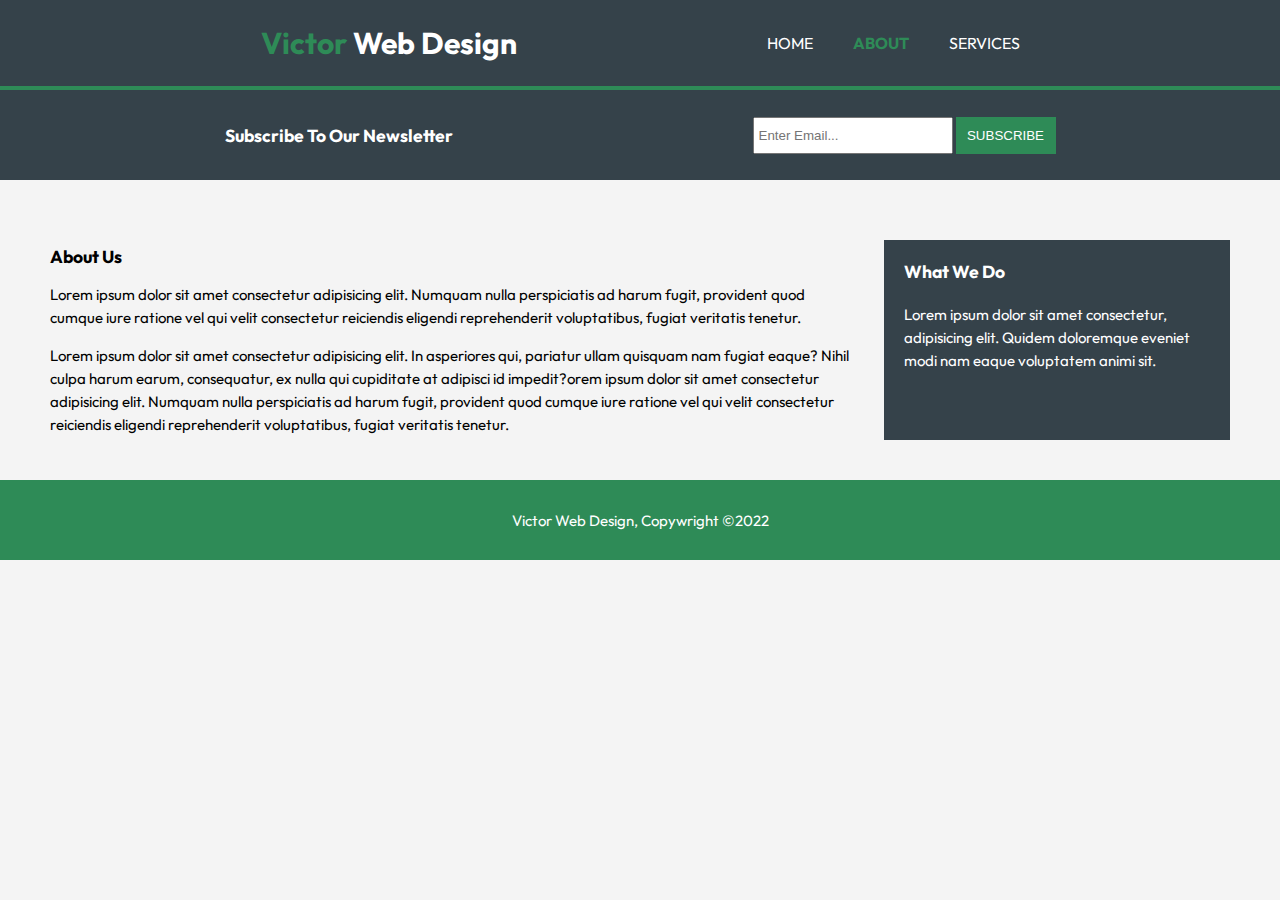
==== about.html @ bd5375b5 "Add files via upload" ====
<!DOCTYPE html>
<html lang="en">
<head>
    <meta charset="UTF-8">
    <meta http-equiv="X-UA-Compatible" content="IE=edge">
    <meta name="viewport" content="width=device-width, initial-scale=1.0">
    <title>Victor Web Design | About Us</title>
    <link rel="stylesheet" href="./css/style.css">
</head>
<body>
    <header>
        <div class="left">
            <h1><span class="highlight">Victor</span> Web Design</h1>
        </div>
        <div class="right">
            <nav>
                <ul>
                    <li><a href="index.html">Home</a></li>
                    <li class="current"><a href="about.html">About</a></li>
                    <li><a href="services.html">Services</a></li>
                </ul>
            </nav>
        </div>
    </header>

    <section id="newsletter">
        <h3>Subscribe To Our Newsletter</h3>
        <form>
            <input type="email" placeholder="Enter Email...">
            <button type="submit">Subscribe</button>
        </form>
    </section>

    <section id="about-us">
        <article class="art1">
            <h3>About Us</h3>
            <p>Lorem ipsum dolor sit amet consectetur adipisicing elit. Numquam nulla perspiciatis ad harum fugit, provident quod cumque iure ratione vel qui velit consectetur reiciendis eligendi reprehenderit voluptatibus, fugiat veritatis tenetur.</p>
            <P>Lorem ipsum dolor sit amet consectetur adipisicing elit. In asperiores qui, pariatur ullam quisquam nam fugiat eaque? Nihil culpa harum earum, consequatur, ex nulla qui cupiditate at adipisci id impedit?orem ipsum dolor sit amet consectetur adipisicing elit. Numquam nulla perspiciatis ad harum fugit, provident quod cumque iure ratione vel qui velit consectetur reiciendis eligendi reprehenderit voluptatibus, fugiat veritatis tenetur.</P>
        </article>
        <aside class="sidebar">
            <h3>What We Do</h3>
            <p>Lorem ipsum dolor sit amet consectetur, adipisicing elit. Quidem doloremque eveniet modi nam eaque voluptatem animi sit.</p>
        </aside>
    </section>

    <footer>
        <p>Victor Web Design, Copywright &copy;2022</p>
    </footer>
</body>
</html>
---- css/style.css ----
@import url("https://fonts.googleapis.com/css2?family=Outfit:wght@400;700&display=swap");
*{
    box-sizing: border-box;
    margin: 0;
    padding: 0;
}

body {
    display: flex;
    flex-direction: column;
    background-color:#f4f4f4;
    font-size: 15px;
    font-family:  "Outfit", sans-serif;
}

/*Header*/
header {
    display: flex;
    gap: 250px;
    background-color: #35424a;
    color:#ffffff;
    width: 100%;
    height: 90px;
    margin: auto;
    border-bottom: 4px solid seagreen;
    align-items: center;
    justify-content: center;
}

header .left {
    display: flex;
    align-items: center;
}

header .right {
    display: flex;
    align-items: center;
}

header a {
    text-decoration: none;
    text-transform: uppercase;
    font-size: 16px;
    color:#ffffff;
}

header .highlight, header .current a{
    color: seagreen;
    font-weight: bold;
}

header li {
    list-style: none;
}

header ul {
    display: flex;
    gap: 40px;
}

header a:hover {
    color:#ccc;
    font-weight: bold;
}

/*Showcase*/
#showcase {
    width: 100%;
    height: 300px;
    display: flex;
    flex-direction: column;
    gap: 20px;
    align-items: center;
    justify-content: center;
    background: url(../images/showcase.jpg) no-repeat 0 -300px;
    color: #ffffff;
    margin: auto;
   text-align: center;
}

#showcase h2 {
    font-size: 45px;
}

#showcase p {
    font-size: 20px;
    line-height: 28px;
}

/*Newsletter*/
#newsletter {
    width: 100%;
    height: 90px;
    margin: auto;
    display: flex;
    gap: 300px;
    align-items: center;
    background-color: #35424a;
    color: #ffffff;
    align-items: center;
    justify-content: center;
}

#newsletter input[type="email"]{
    padding: 4px;
    height: 37px;
    width: 200px;
}

#newsletter button {
    height: 37px;
    width: 100px;
    text-transform: uppercase;
    background-color: seagreen;
    border: 0;
    color: #ffffff;
}

#newsletter button:hover {
    color: #ccc;
    font-weight: bold;
    cursor: pointer;
}

/*Boxes*/
#boxes {
    display: flex;
    margin: auto;
    width: 100%;
    height: 300px;
    align-items: center;
    justify-content: center;
    padding: 0 50px 0 50px;
}

.box {
    display: flex;
    flex-direction: column;
    align-items: center;
    justify-content: center;
    text-align: center;
    gap: 20px;
}

.box p {
    line-height: 25px;
    padding: 0 20px 0 20px;
}

#boxes img {
    width: 100px;
}

/*About Us*/
#about-us {
    width: 100%;
    height: 300px;
    margin: auto;
    display: flex;
    gap: 30px;
    align-items: center;
    justify-content: center;
    padding: 0 50px 0 50px;
}

.art1 {
    display: flex;
    flex-direction: column;
    gap: 15px;
    margin-top: 20px;
    line-height: 23px;
    width: 70%;
}

.sidebar {
    display: flex;
    flex-direction: column;
    gap: 20px;
    width: 30%;
    height: 200px;
    background-color: #35424a;
    color: #ffffff;
    padding: 20px;
    margin-top: 20px;
    line-height: 23px;
}

/*Services*/
#services {
    width: 100%;
    margin: auto;
    display: flex;
    gap: 30px;
    align-items: center;
    justify-content: center;
    padding: 0 50px 0 50px;
}

#services ul {
    display: flex;
    flex-direction: column;
    gap: 20px;
    margin-top: 20px;
    width: 70%;
}

#services ul li {
    background-color: #e6e6e6;
    border: 1px solid #ccc;
    list-style: none;
    padding: 20px;
    display: flex;
    flex-direction: column;
    gap: 20px
}

#services .sideform {
    display: flex;
    flex-direction: column;
    width: 30%;
    height: 280px;
    background-color: #35424a;
    color: #ffffff;
    padding: 20px;
    margin-top: 20px;
}

#services .sideform input,textarea {
    width: 100%;
    padding: 5px;
    margin-bottom: 10px;
}

#services .sideform button {
    background-color: seagreen;
    color: #ffffff;
    border: none;
    width: 80px;
    height: 30px;
    text-transform: uppercase;
}


/*Footer*/
footer {
    width: 100%;
    height: 80px;
    margin: auto;
   
    color: #ffffff;
    background-color: seagreen;
    display: flex;
    align-items: center;
    justify-content: center;
}

@media(max-width: 933px) {
    header,
    #newsletter {
        display: flex;
        flex-direction: column;
        gap: 20px;
        height: 100%;
        padding-top: 20px;
        padding-bottom: 20px;
    }

    #boxes {
        display: flex;
        flex-direction: column;
        gap: 20px;
        height: 100%;
        padding-top: 20px;
        padding-bottom: 20px;
    }

    #about-us {
        display: flex;
        flex-direction: column;
        gap: 20px;
        height: 100%;
        padding-top: 20px;
        padding-bottom: 20px;
    }

    #services {
        display: flex;
        flex-direction: column;
        gap: 10px;
        height: 100%;
        padding-top: 20px;
        padding-bottom: 20px;
    }


    .art1,
    .sidebar,
    #services ul,
    #services .sideform {
        width: 100%;
        text-align: center;
    }

    #newsletter button,
    #services .sideform button,
    #newsletter input[type="email"] {
        width: 100%;
    }

    #newsletter button {
        margin-top: 10px;
    }

}
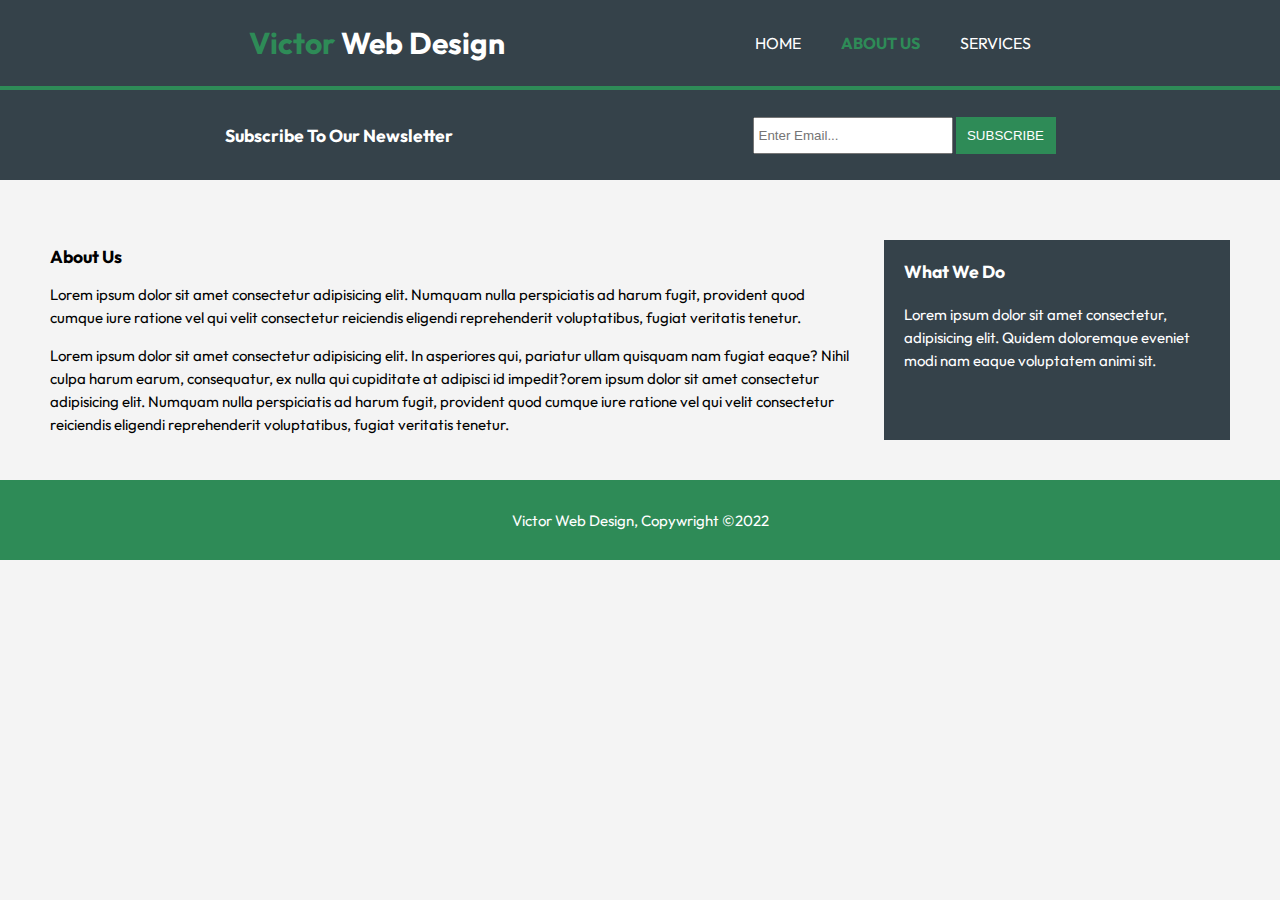
==== commit 8f2a9ae4: "Update about.html" ====
--- a/about.html
+++ b/about.html
@@ -16,7 +16,7 @@
             <nav>
                 <ul>
                     <li><a href="index.html">Home</a></li>
-                    <li class="current"><a href="about.html">About</a></li>
+                    <li class="current"><a href="about.html">About Us</a></li>
                     <li><a href="services.html">Services</a></li>
                 </ul>
             </nav>
@@ -47,4 +47,4 @@
         <p>Victor Web Design, Copywright &copy;2022</p>
     </footer>
 </body>
-</html>+</html>
--- a/css/style.css
+++ b/css/style.css
@@ -75,7 +75,9 @@
     background: url(../images/showcase.jpg) no-repeat 0 -300px;
     color: #ffffff;
     margin: auto;
-   text-align: center;
+    text-align: center;
+    padding-top: 20px;
+    padding-bottom: 20px;
 }
 
 #showcase h2 {
